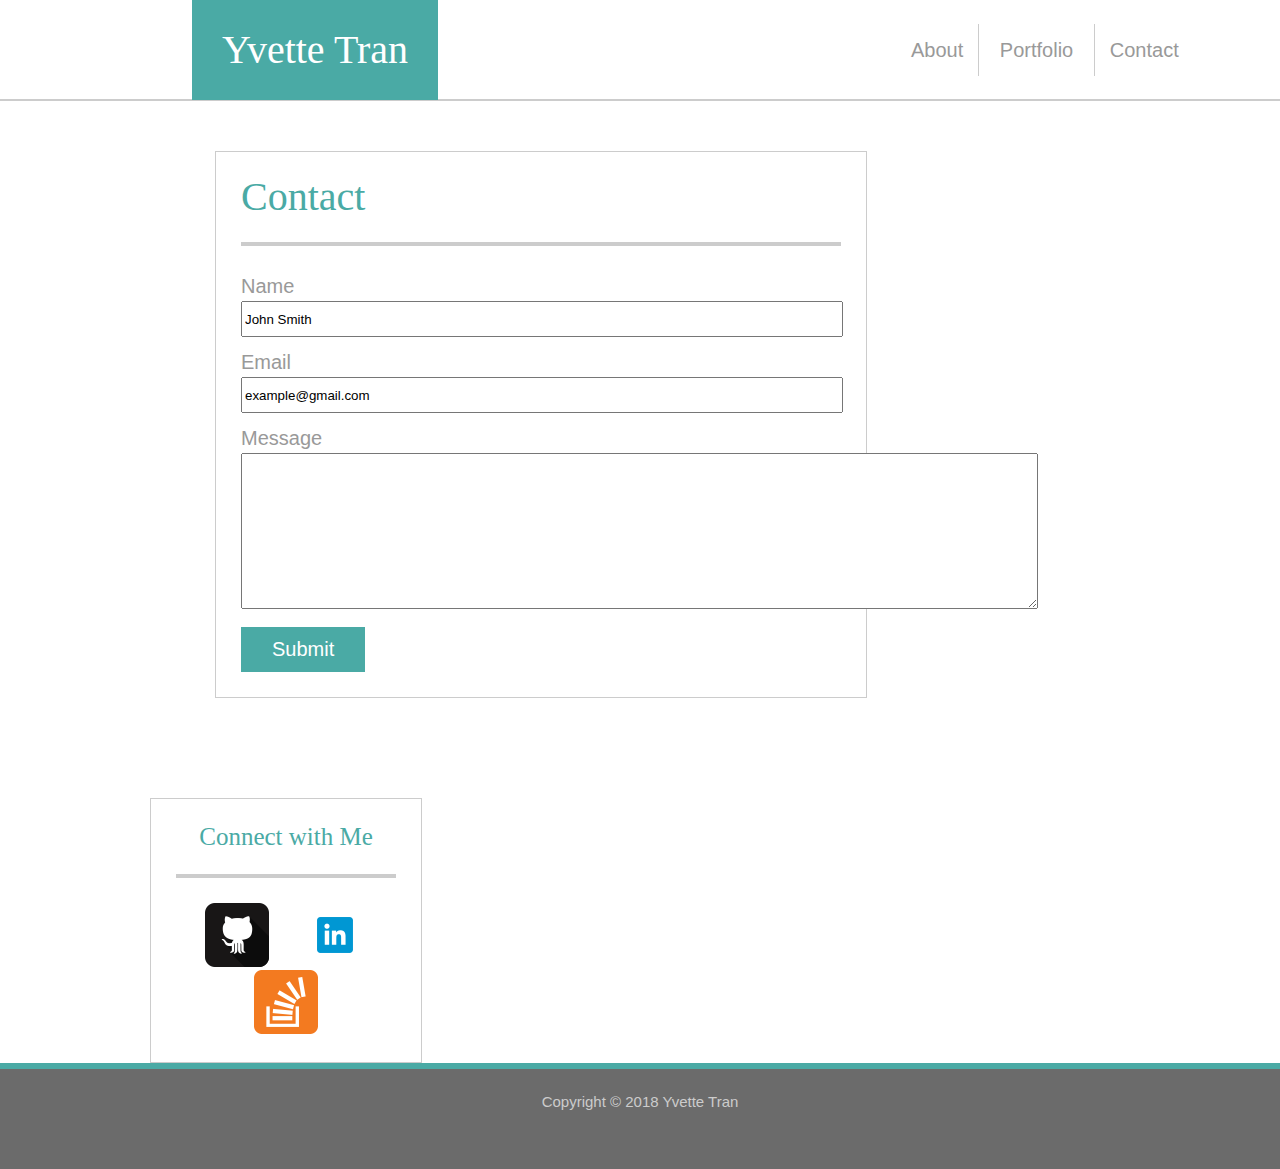
==== contact.html @ 4e728518 "added contact page and resized icons" ====
<!DOCTYPE html>
<html lang="en">
<head>
	<title>Yvette Tran</title>
	<link rel="stylesheet" type="text/css" href="assets/css/reset.css">
	<link rel="stylesheet" type="text/css" href="assets/css/style.css">
</head>
<body>
	<header>
		<h1>Yvette Tran</h1>
		<ul class="nav">
			<li id="right"><a href="index.html">About</a></li>
			<li><a href="portfolio.html">Portfolio</a></li>
			<li id="left"><a href="contact.html">Contact</a></li>
		</ul>
	</header>

	<div class="contactForm">
		<div class="form">
			<h2 class="margins">Contact</h2>
			<form>
				Name <br>
				<input type="text" value="John Smith">
				<br> Email <br>
				<input type="text" value="example@gmail.com">
				<br> Message <br>
				<textarea rows="10" cols="97"></textarea>
			 	<input type="submit" value="Submit">

			</form>
	</div>

	<div class="sidebar">
			<h2>Connect with Me</h2>
			<ul>
				<li><a href="#"><img src="assets/images/if_github2_252065.png"></a></li>
				<li><a href="#"><img src="assets/images/if_Popular_Social_Media-22_2329259.png"></a></li>
				<li><a href="#"><img src="assets/images/if_overflow_386674.png"></a></li>
			</ul>
		</div>

	<footer>
		<p>Copyright &copy; 2018 Yvette Tran</p>
	<footer>
	
</body>
</html>
---- assets/css/style.css ----
body {
	background-image: url("https://github.com/Trantastic/Basic-Portfolio/blob/master/assets/images/dust_scratches.png?raw=true");
	background-repeat: repeat;
	font-family: 'Arial', 'Helvetica Neue', Helvetica, sans-serif;
}

h1, h2 {
	font-family: 'Georgia', Times, Times New Roman, serif;
}

header {
	position: relative;
	border-bottom: 2px solid #cccccc;
	height: 99px;
	background-color: #ffffff;
}

h1 {
	font-size: 40px;
	background-color: #4aaaa5;
	color: #ffffff;
	text-align: center;
	position: absolute;
	left: 15%;
	padding: 30px;
}

.nav {
	list-style: none;
	font-size: 20px;
	position: absolute;
	left: 70%;
	top: 40%;
	color: #999999;
}

#right {
	border-right: 1px #cccccc solid;
}

#left {
	border-left: 1px #cccccc solid;
}

li {
	display: inline;
	padding: 15px;
}

a:link, a:visited, a:hover, form {
	text-decoration: none;
	color: #999999;
}

.aboutMe, .contactForm {
	width: 960px;
	display: inline;
}

.bio, .form {
	width: 650px;
	border: 1px solid #cccccc;
	margin-top: 50px;
	margin-bottom: 50px;
	margin-left: 215px;
	background-color: #ffffff;
	float: left;
}

.bio h2, .contactForm h2 {
	font-size: 40px;
	color: #4aaaa5;
	margin-top: 25px;
	margin-bottom: 25px;
	margin-right: 25px;
	border-bottom: 4px solid #cccccc;
	padding-bottom: 25px;
}

.bio img {
	float: left;
}

.bio p, form {
	font-size: 20px;
	line-height: 150%;
}

.margins, form {
	margin-left: 25px;
	margin-right: 25px;
}

.bottom, form {
	margin-bottom: 25px;
}

input[type="text"] {
	height: 30px;
	width: 99%;
	margin-bottom: 10px;
}

input[value="Submit"] {
	color: #ffffff;
	background-color: #4aaaa5;
	font-size: 20px;
	border: 1px solid #4aaaa5;
	padding: 10px 30px 10px 30px;
	margin-top: 10px;
}

.sidebar {
	width: 270px;
	border: 1px solid #cccccc;
	text-align: center;
	float: left;
	margin-top: 50px;
	margin-left: 150px;
	padding-bottom: 25px;
	background-color: #ffffff;
}

.sidebar h2 {
	color: #4aaaa5;
	font-size: 25px;
	margin: 25px;
	border-bottom: 4px solid #cccccc;
	padding-bottom: 25px;
}

.sidebar ul {
	display: inline;
}

footer {
	clear: both;
	background-color: #6b6b6b;
	text-align: center;
}

footer p {
	border-top: 6px solid #4aaaa5;
	padding: 25px;
	height: 50px;
	font-size: 15px;
	color: #cccccc;
}
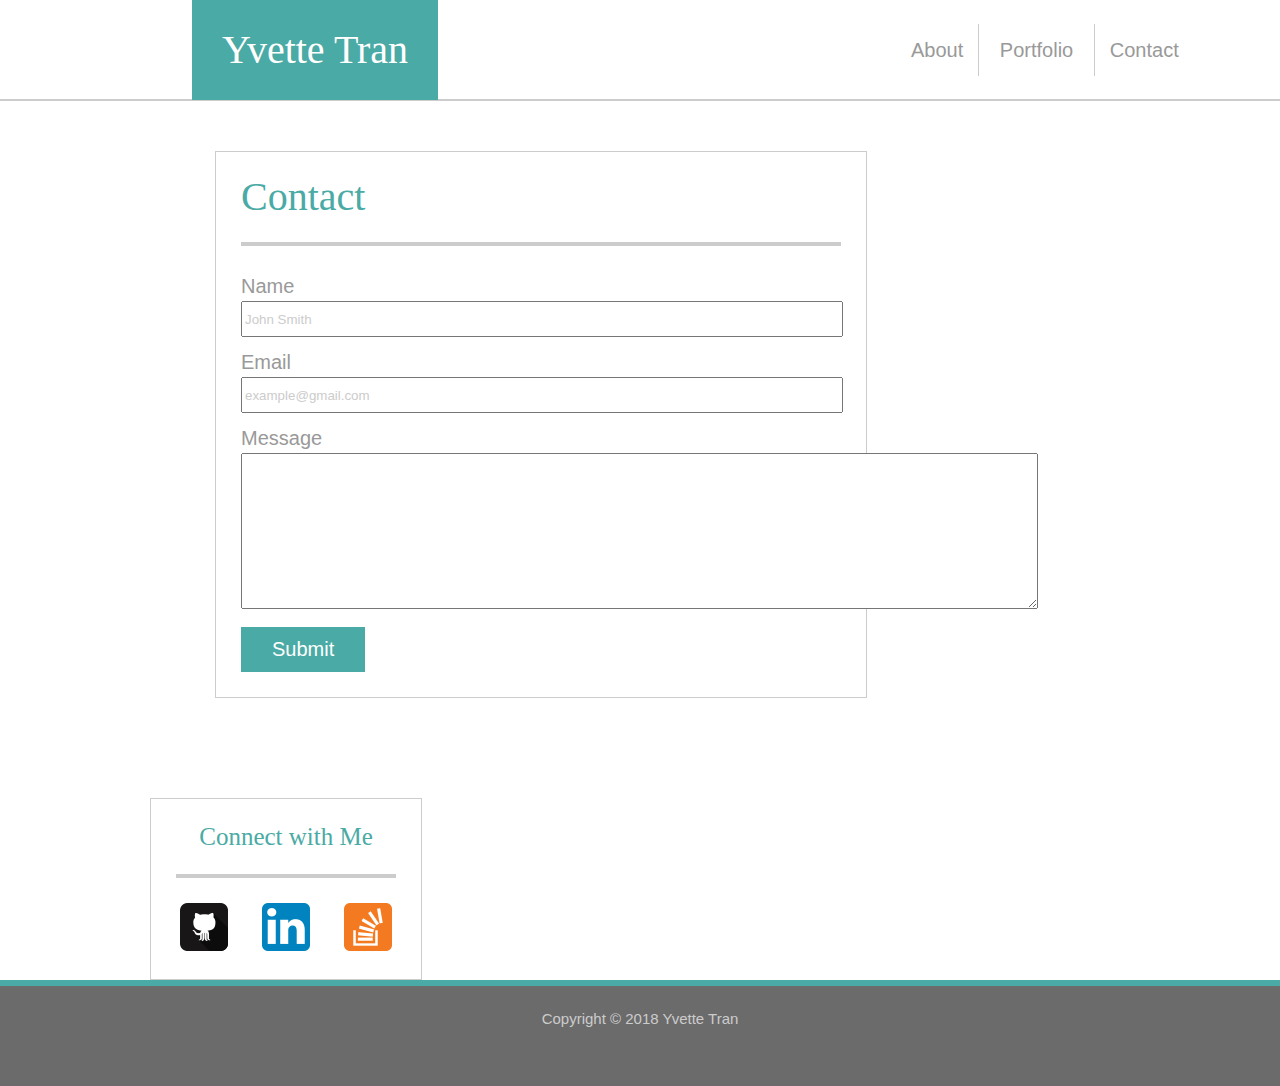
==== commit 667a567c: "added profolio page" ====
--- a/contact.html
+++ b/contact.html
@@ -34,7 +34,7 @@
 			<h2>Connect with Me</h2>
 			<ul>
 				<li><a href="#"><img src="assets/images/if_github2_252065.png"></a></li>
-				<li><a href="#"><img src="assets/images/if_Popular_Social_Media-22_2329259.png"></a></li>
+				<li><a href="#"><img src="assets/images/if_linkedin_386655.png"></a></li>
 				<li><a href="#"><img src="assets/images/if_overflow_386674.png"></a></li>
 			</ul>
 		</div>
--- a/assets/css/style.css
+++ b/assets/css/style.css
@@ -52,12 +52,12 @@
 	color: #999999;
 }
 
-.aboutMe, .contactForm {
+.aboutMe, .contactForm, .portfolio {
 	width: 960px;
 	display: inline;
 }
 
-.bio, .form {
+.bio, .form, .portfolio {
 	width: 650px;
 	border: 1px solid #cccccc;
 	margin-top: 50px;
@@ -67,7 +67,7 @@
 	float: left;
 }
 
-.bio h2, .contactForm h2 {
+.bio h2, .contactForm h2, .portfolio .margins {
 	font-size: 40px;
 	color: #4aaaa5;
 	margin-top: 25px;
@@ -86,9 +86,17 @@
 	line-height: 150%;
 }
 
-.margins, form {
+.margins, form{
 	margin-left: 25px;
 	margin-right: 25px;
+}
+
+.portfolio img {
+	margin-bottom: 50px;
+	margin-left: 50px;
+	border: 1px solid #cccccc;
+	position: relative;
+	z-index: 0
 }
 
 .bottom, form {
@@ -99,6 +107,7 @@
 	height: 30px;
 	width: 99%;
 	margin-bottom: 10px;
+	color: #cccccc;
 }
 
 input[value="Submit"] {
@@ -108,6 +117,57 @@
 	border: 1px solid #4aaaa5;
 	padding: 10px 30px 10px 30px;
 	margin-top: 10px;
+}
+
+/*dice, dog, fireplace, puzzle, hiking below are stytles for portfolio images*/
+#dice {
+	position: absolute;
+	bottom: 370px;
+	left: 267px;
+	z-index: 1;
+	color: #ffffff;
+	background-color: #4aaaa5;
+	padding: 20px 53px 20px 54px;
+}
+
+#dog {
+	position: absolute;
+	bottom: 370px;
+	right: 617px;
+	z-index: 1;
+	color: #ffffff;
+	background-color: #4aaaa5;
+	padding: 20px 50px 20px 50px;
+}
+
+#fireplace {
+	position: absolute;
+	bottom: 115px;
+	left: 267px;
+	z-index: 1;
+	color: #ffffff;
+	background-color: #4aaaa5;
+	padding: 20px 70px 20px 82px;
+}
+
+#puzzle {
+	position: absolute;
+	bottom: 115px;
+	right: 617px;
+	z-index: 1;
+	color: #ffffff;
+	background-color: #4aaaa5;
+	padding: 20px 82px 20px 78px;
+}
+
+#hiking {
+	position: absolute;
+	bottom: -140px;
+	left: 267px;
+	z-index: 1;
+	color: #ffffff;
+	background-color: #4aaaa5;
+	padding: 20px 85px 20px 84px;	
 }
 
 .sidebar {
